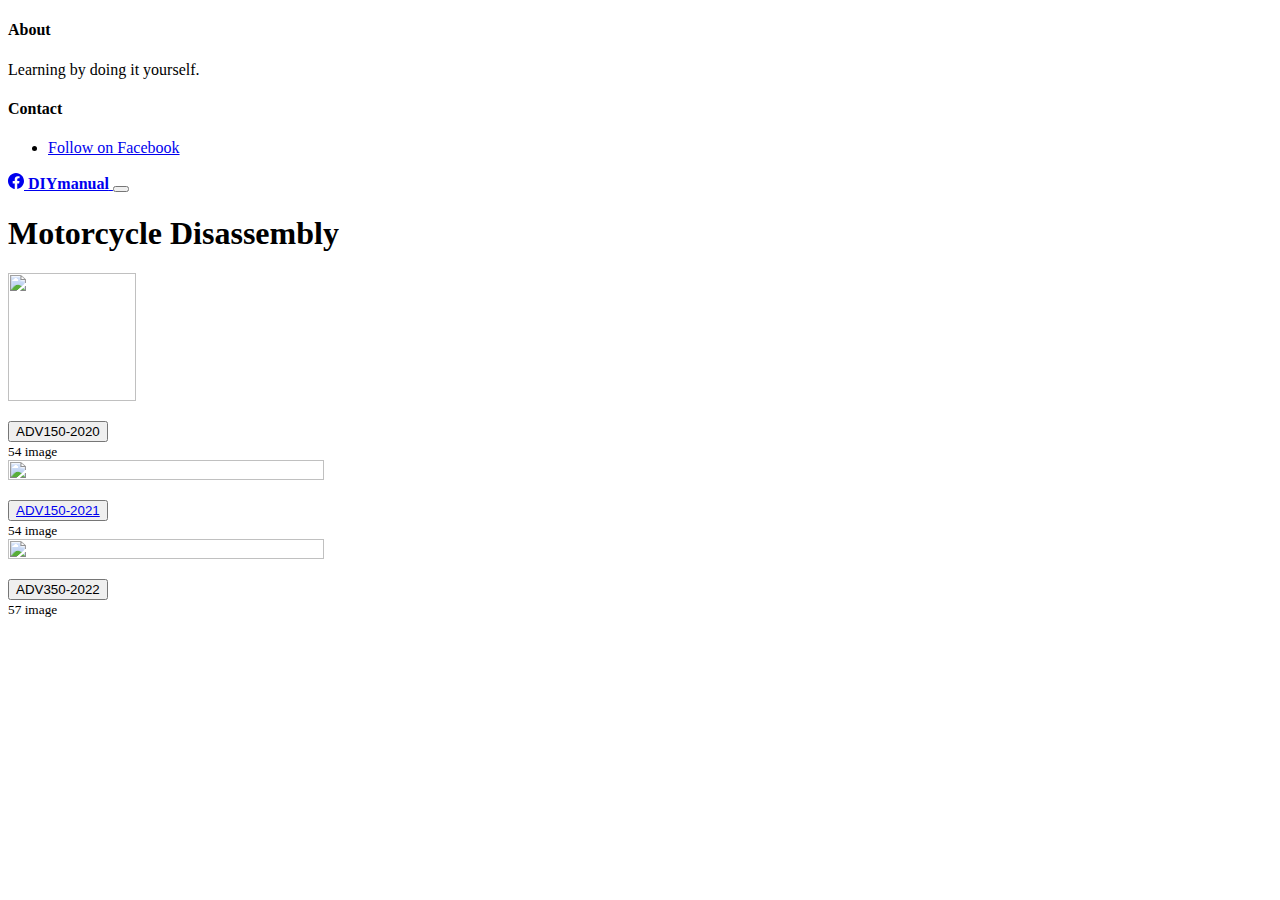
==== index.html @ 323d1c61 "Add files via upload" ====
<!doctype html>
<html lang="en">
  <head>
    <meta charset="utf-8">
    <meta name="viewport" content="width=device-width, initial-scale=1">
    <meta name="keywords" content="DIY, Manual, DIYmanual">
    <meta name="description" content="Storage of my education">
    <meta name="author" content="DIYmanual">

    <title>DIYmanual-ADV150-2020</title>

    <!-- Bootstrap core CSS -->
    <link href="../assets/dist/css/bootstrap.min.css" rel="stylesheet">
    <link href="diymanual.css" rel="stylesheet">
  </head>

  <body>
    <header>
      <div class="collapse bg-dark" id="navbarHeader">
        <div class="container">
          <div class="row">
            <div class="col-sm-8 col-md-7 py-4">
              <h4 class="text-white">About</h4>
              <p class="text-muted">Learning by doing it yourself.</p>
            </div>
            <div class="col-sm-4 offset-md-1 py-4">
              <h4 class="text-white">Contact</h4>
              <ul class="list-unstyled">
                <li><a href="#" class="text-white">Follow on Facebook</a></li>
              </ul>
            </div>
          </div>
        </div>
      </div>
      <div class="navbar navbar-dark bg-dark shadow-sm">
        <div class="container">
          <a href="#" class="navbar-brand d-flex align-items-center">
            <svg xmlns="http://www.w3.org/2000/svg" width="16" height="16" fill="currentColor" class="bi bi-facebook" viewBox="0 0 16 16"><path d="M16 8.049c0-4.446-3.582-8.05-8-8.05C3.58 0-.002 3.603-.002 8.05c0 4.017 2.926 7.347 6.75 7.951v-5.625h-2.03V8.05H6.75V6.275c0-2.017 1.195-3.131 3.022-3.131.876 0 1.791.157 1.791.157v1.98h-1.009c-.993 0-1.303.621-1.303 1.258v1.51h2.218l-.354 2.326H9.25V16c3.824-.604 6.75-3.934 6.75-7.951z"/></svg>
            <strong>DIYmanual</strong>
          </a>
          <button class="navbar-toggler" type="button" data-bs-toggle="collapse" data-bs-target="#navbarHeader" aria-controls="navbarHeader" aria-expanded="false" aria-label="Toggle navigation">
            <span class="navbar-toggler-icon"></span>
          </button>
        </div>
      </div>
    </header>

    <main>
      <section class="py-5 text-center container">
        <div class="row py-lg-5">
          <div class="col-lg-6 col-md-8 mx-auto">
            <h1 class="fw-light">Motorcycle Disassembly</h1>
          </div>
        </div>
      </section>

      <div class="album py-5 bg-light">
        <div class="container">
          <div class="row row-cols-1 row-cols-sm-2 row-cols-md-3 g-3">

            <div class="col">
              <div class="card shadow-sm">
                <img src="image/ADV150-2020/ADV150-2020.png" height="128" width="128">
                <div class="card-body">
                  <p class="card-text"></p>
                  <div class="d-flex justify-content-between align-items-center">
                    <div class="btn-group">
                      <button type="button" class="btn btn-sm btn-outline-secondary" onclick="document.location='adv150-2020.html'">ADV150-2020</button>
                    </div>
                    <small class="text-muted">54 image</small>
                  </div>
                </div>
              </div>
            </div>

            <div class="col">
              <div class="card shadow-sm">
                <img src="image/ADV150-2021/ADV150-2021.png" height="50%" width="50%">
                <div class="card-body">
                  <p class="card-text"></p>
                  <div class="d-flex justify-content-between align-items-center">
                    <div class="btn-group">
                      <button type="button" class="btn btn-sm btn-outline-secondary"><a href="ADV150-2021.html">ADV150-2021</a></button>
                    </div>
                    <small class="text-muted">54 image</small>
                  </div>
                </div>
              </div>
            </div>

            <div class="col">
              <div class="card shadow-sm">
                <img src="image/ADV350-2022/ADV350-2022.png" height="50%" width="50%">
                <div class="card-body">
                  <p class="card-text"></p>
                  <div class="d-flex justify-content-between align-items-center">
                    <div class="btn-group">
                      <button type="button" class="btn btn-sm btn-outline-secondary">ADV350-2022</button>
                    </div>
                    <small class="text-muted">57 image</small>
                  </div>
                </div>
              </div>
            </div>
    </main>

    <footer class="text-muted py-5">
    </footer>

    <script src="../assets/dist/js/bootstrap.bundle.min.js"></script>
    <script src="https://ajax.googleapis.com/ajax/libs/jquery/3.6.0/jquery.min.js"></script>
    <script>
      $(document).ready(function(){
        $(window).scroll(function(){
        if ($(this).scrollTop() > 300) {
        $('#scroll').fadeIn();
        } else {
        $('#scroll').fadeOut();
        }
        });
        $('#scroll').click(function(){
        $("html, body").animate({ scrollTop: 0 }, 0);
        return false;
        });
      });
    </script>
    <a href="javascript:void(0);" id="scroll" title="Back to top" style="display: none;">Top<span></span></a>
    <script>
      var amountScrolled = 300;
      $(window).scroll(function() {
        if ( $(window).scrollTop() > amountScrolled ) {
        $('a.back-to-top').fadeIn('slow');
        } else {
        $('a.back-to-top').fadeOut('slow');
        }
      });
    </script>
    
  </body>
</html>
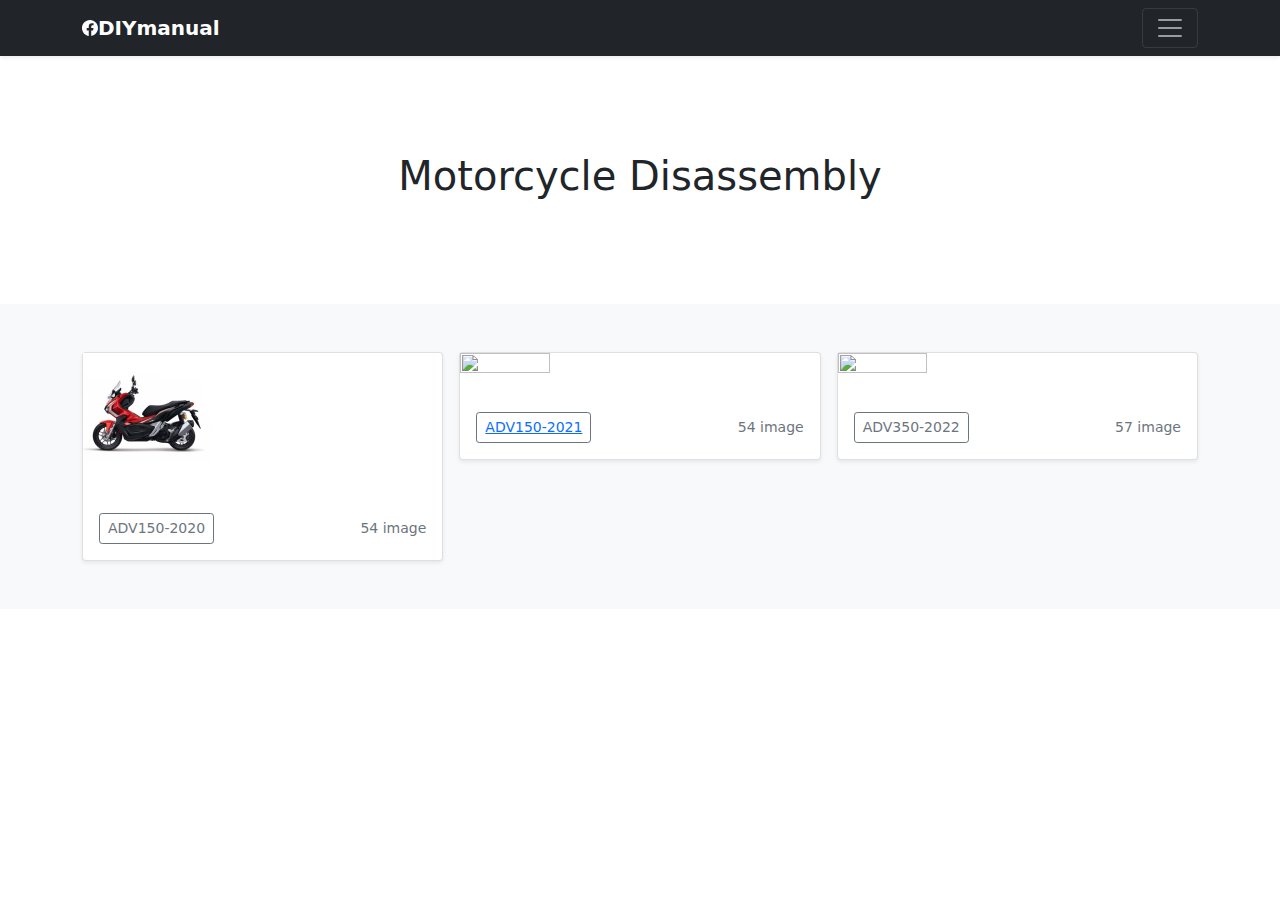
==== commit 0ff9aec9: "Add files via upload" ====
--- a/index.html
+++ b/index.html
@@ -10,7 +10,7 @@
     <title>DIYmanual-ADV150-2020</title>
 
     <!-- Bootstrap core CSS -->
-    <link href="../assets/dist/css/bootstrap.min.css" rel="stylesheet">
+    <link href="bootstrap.min.css" rel="stylesheet">
     <link href="diymanual.css" rel="stylesheet">
   </head>
 
@@ -107,8 +107,8 @@
     <footer class="text-muted py-5">
     </footer>
 
-    <script src="../assets/dist/js/bootstrap.bundle.min.js"></script>
-    <script src="https://ajax.googleapis.com/ajax/libs/jquery/3.6.0/jquery.min.js"></script>
+    <script src="bootstrap.bundle.min.js"></script>
+    <script src="jquery.min.js"></script>
     <script>
       $(document).ready(function(){
         $(window).scroll(function(){
--- a/diymanual.css
+++ b/diymanual.css
@@ -0,0 +1,46 @@
+    <style>
+      .bd-placeholder-img {
+        font-size: 1.125rem;
+        text-anchor: middle;
+        -webkit-user-select: none;
+        -moz-user-select: none;
+        user-select: none;
+      }
+
+      @media (min-width: 768px) {
+        .bd-placeholder-img-lg {
+          font-size: 3.5rem;
+        }
+      }
+
+#scroll {
+    position:fixed;
+    right:10px;
+    bottom:10px;
+    cursor:pointer;
+    width:50px;
+    height:50px;
+    background-color:#3498db;
+    text-indent:-9999px;
+    display:none;
+    -webkit-border-radius:60px;
+    -moz-border-radius:60px;
+    border-radius:60px
+}
+#scroll span {
+    position:absolute;
+    top:50%;
+    left:50%;
+    margin-left:-8px;
+    margin-top:-12px;
+    height:0;
+    width:0;
+    border:8px solid transparent;
+    border-bottom-color:#ffffff;
+}
+#scroll:hover {
+    background-color:#e74c3c;
+   opacity:1;filter:"alpha(opacity=100)";
+    -ms-filter:"alpha(opacity=100)";
+}
+    </style>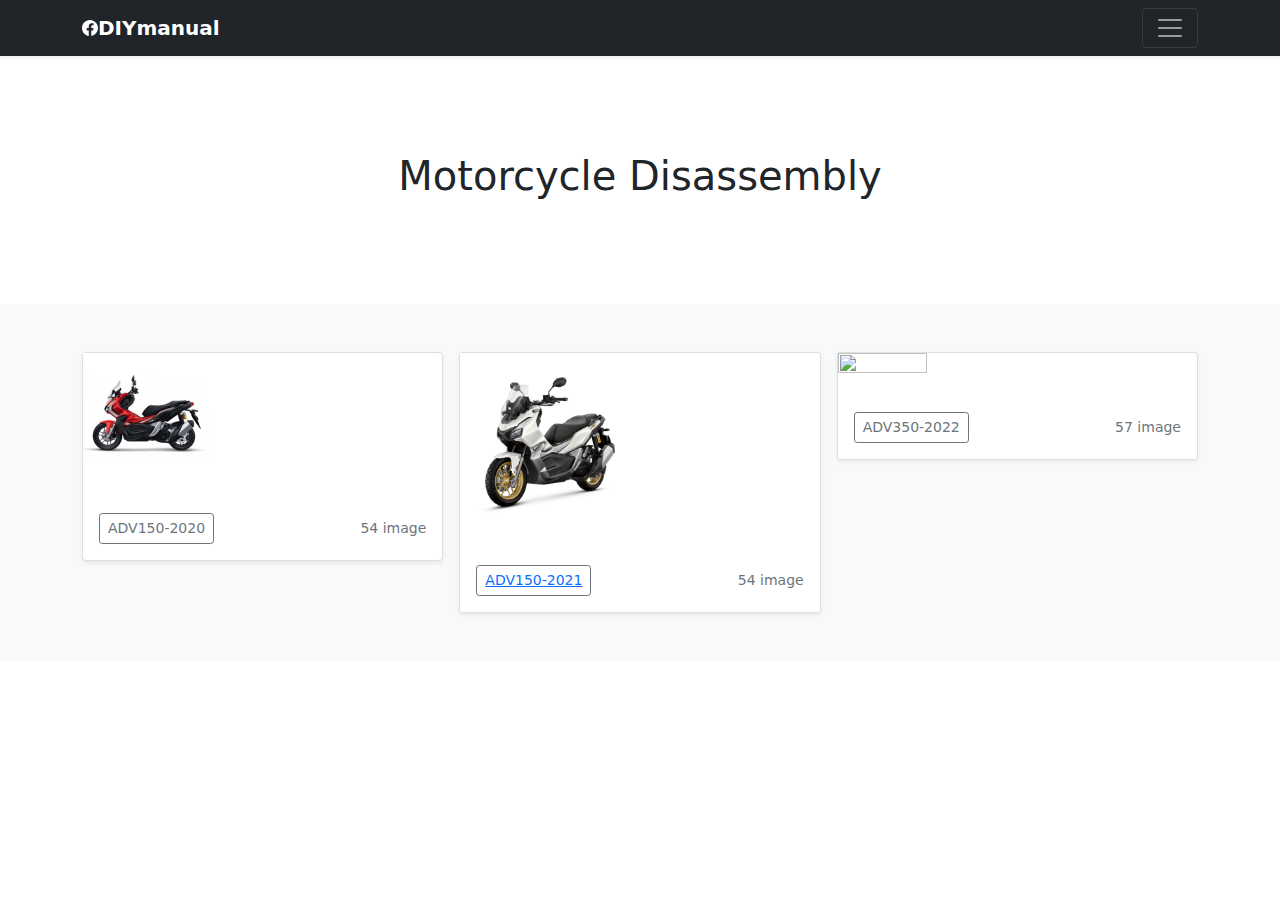
==== commit ae612137: "Add files via upload" ====
--- a/index.html
+++ b/index.html
@@ -10,8 +10,8 @@
     <title>DIYmanual-ADV150-2020</title>
 
     <!-- Bootstrap core CSS -->
-    <link href="bootstrap.min.css" rel="stylesheet">
-    <link href="diymanual.css" rel="stylesheet">
+    <link href="css/bootstrap.min.css" rel="stylesheet">
+    <link href="css/style.css" rel="stylesheet">
   </head>
 
   <body>
@@ -107,8 +107,8 @@
     <footer class="text-muted py-5">
     </footer>
 
-    <script src="bootstrap.bundle.min.js"></script>
-    <script src="jquery.min.js"></script>
+    <script src="js/bootstrap.bundle.min.js"></script>
+    <script src="js/jquery.min.js"></script>
     <script>
       $(document).ready(function(){
         $(window).scroll(function(){
--- a/css/style.css
+++ b/css/style.css
@@ -0,0 +1,46 @@
+    <style>
+      .bd-placeholder-img {
+        font-size: 1.125rem;
+        text-anchor: middle;
+        -webkit-user-select: none;
+        -moz-user-select: none;
+        user-select: none;
+      }
+
+      @media (min-width: 768px) {
+        .bd-placeholder-img-lg {
+          font-size: 3.5rem;
+        }
+      }
+
+#scroll {
+    position:fixed;
+    right:10px;
+    bottom:10px;
+    cursor:pointer;
+    width:50px;
+    height:50px;
+    background-color:#3498db;
+    text-indent:-9999px;
+    display:none;
+    -webkit-border-radius:60px;
+    -moz-border-radius:60px;
+    border-radius:60px
+}
+#scroll span {
+    position:absolute;
+    top:50%;
+    left:50%;
+    margin-left:-8px;
+    margin-top:-12px;
+    height:0;
+    width:0;
+    border:8px solid transparent;
+    border-bottom-color:#ffffff;
+}
+#scroll:hover {
+    background-color:#e74c3c;
+   opacity:1;filter:"alpha(opacity=100)";
+    -ms-filter:"alpha(opacity=100)";
+}
+    </style>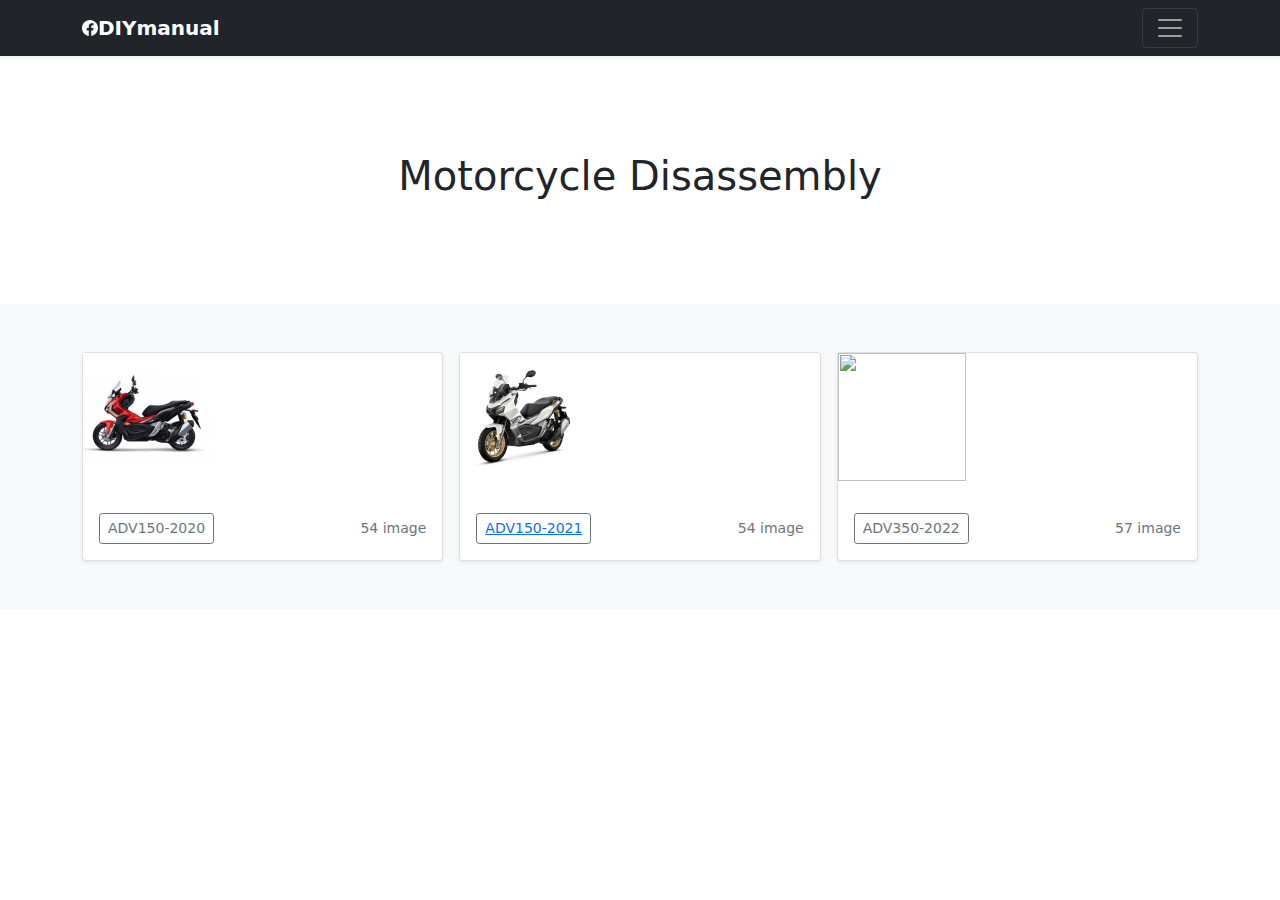
==== commit 22a74f84: "Update index.html" ====
--- a/index.html
+++ b/index.html
@@ -75,7 +75,7 @@
 
             <div class="col">
               <div class="card shadow-sm">
-                <img src="image/ADV150-2021/ADV150-2021.png" height="50%" width="50%">
+                <img src="image/ADV150-2021/ADV150-2021.png" height="128" width="128">
                 <div class="card-body">
                   <p class="card-text"></p>
                   <div class="d-flex justify-content-between align-items-center">
@@ -90,7 +90,7 @@
 
             <div class="col">
               <div class="card shadow-sm">
-                <img src="image/ADV350-2022/ADV350-2022.png" height="50%" width="50%">
+                <img src="image/ADV350-2022/ADV350-2022.png" height="128" width="128">
                 <div class="card-body">
                   <p class="card-text"></p>
                   <div class="d-flex justify-content-between align-items-center">
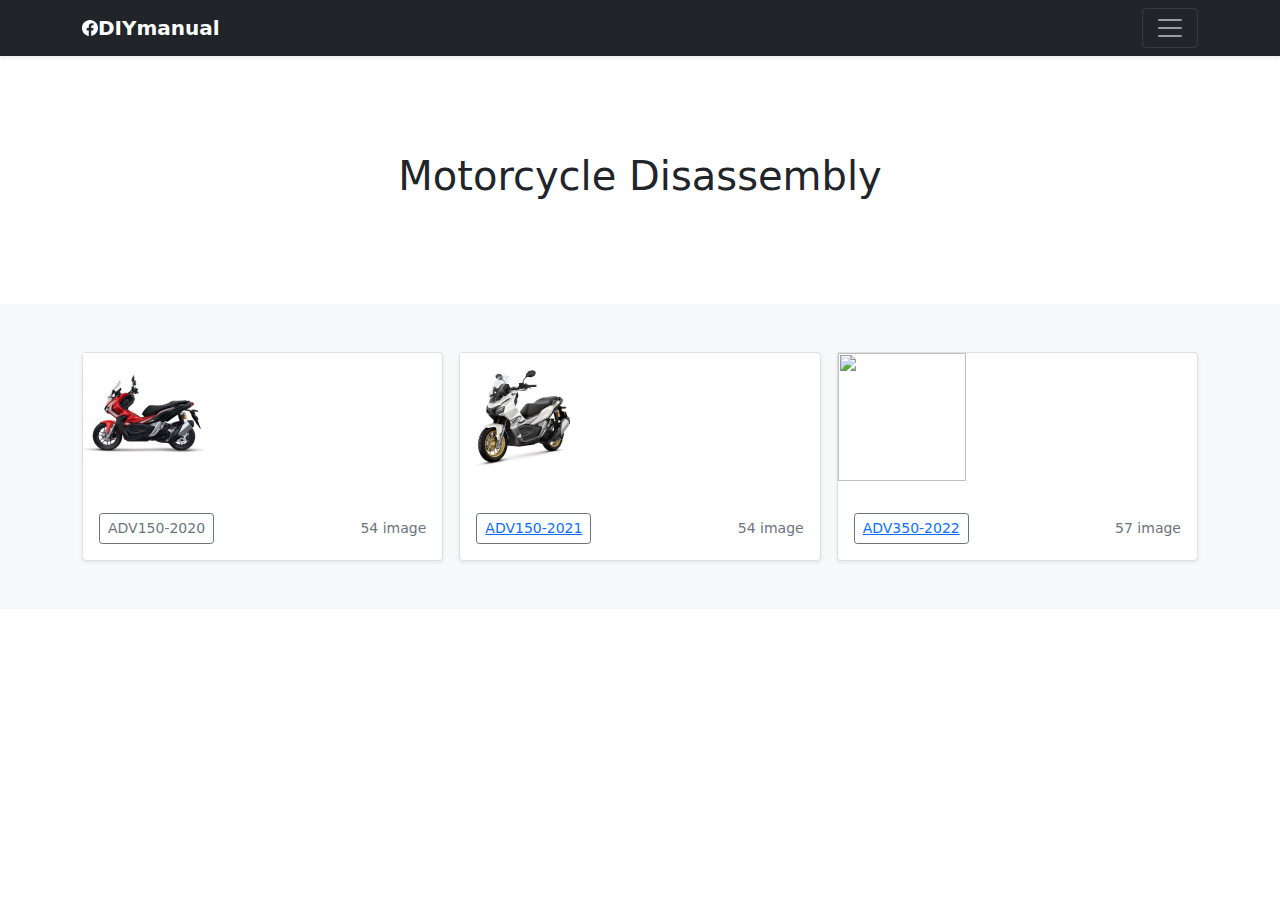
==== commit 1de3d198: "Update index.html" ====
--- a/index.html
+++ b/index.html
@@ -95,7 +95,7 @@
                   <p class="card-text"></p>
                   <div class="d-flex justify-content-between align-items-center">
                     <div class="btn-group">
-                      <button type="button" class="btn btn-sm btn-outline-secondary">ADV350-2022</button>
+                      <button type="button" class="btn btn-sm btn-outline-secondary"><a href="ADV350-2022.html">ADV350-2022</a></button>
                     </div>
                     <small class="text-muted">57 image</small>
                   </div>
